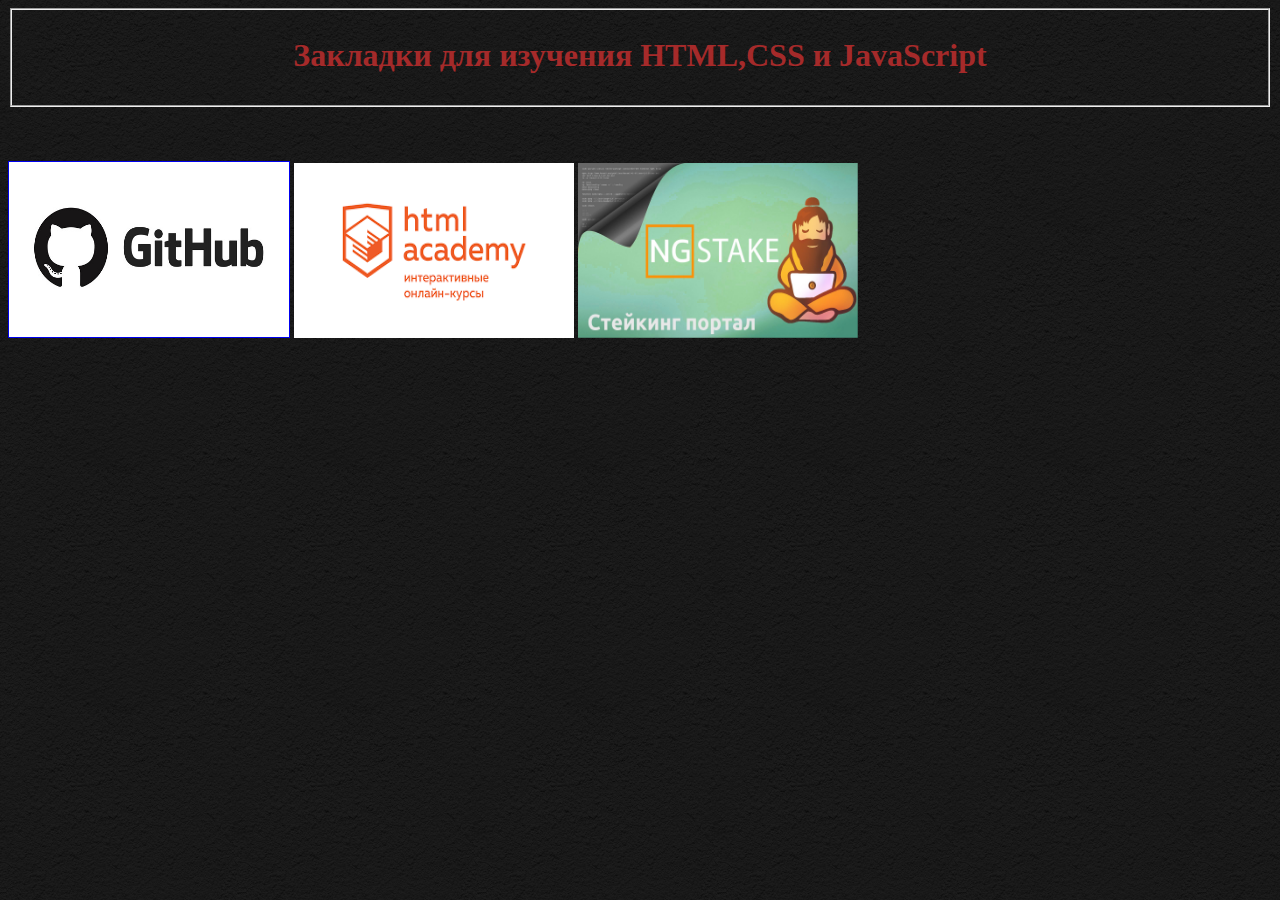
==== Сайт Закладка/index.html @ 87536ad1 "Add files via upload" ====
<!DOCTYPE html>
<html>
  <head>
    <style>
      body {
        color: brown;
      }
    </style>
    <title>Закладки</title>
  </head>

  <body background="Фон сайта закладки.png">
    <fieldset>
      <center>
        <h1>
          <fron color="#fa8e47"
            >Закладки для изучения HTML,CSS и JavaScript</fron
          >
        </h1>
      </center>
    </fieldset>
    <br />
    <br />
    <br />

    <a href="https://github.com/" target="_blank"
      ><img
        width="280"
        height="175"
        border="1"
        src="GitHab Белая широкая.jpg"
        alt="GitHab"
    /></a>
    <a href="https://htmlacademy.ru/" target="_blank"
      ><img width="280" height="175" src="HTML academy.png" alt=""
    /></a>
    <a href="https://nodes.guru/">
      <img width="280" height="175" src="НОДС гуру .jpg" alt="" />
    </a>
  </body>
  <!-- style="margin-left: 500px"  Атрибут для позиционирования картинки -->
</html>
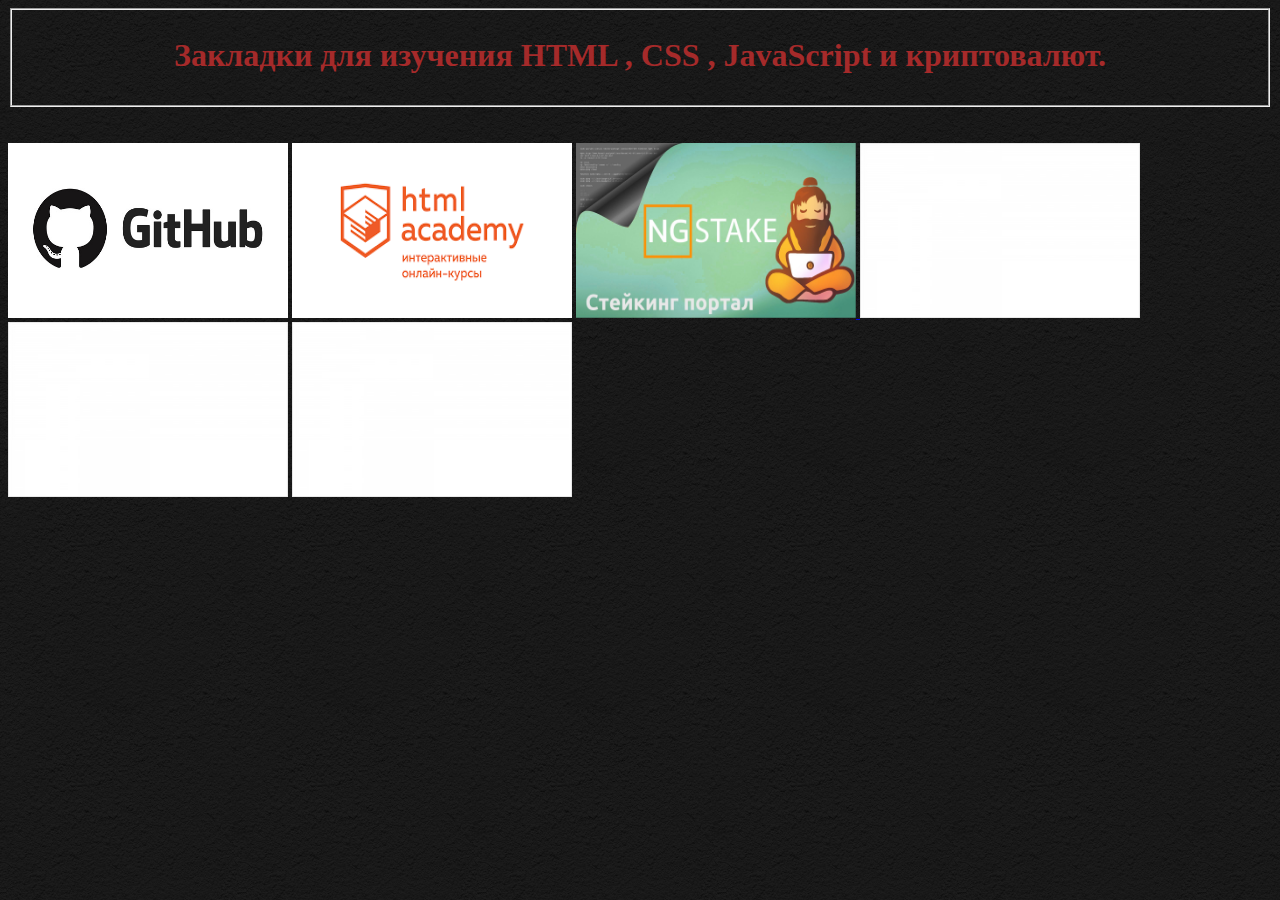
==== commit f74b8c39: "Add files via upload" ====
--- a/Сайт Закладка/index.html
+++ b/Сайт Закладка/index.html
@@ -1,6 +1,8 @@
 <!DOCTYPE html>
 <html>
   <head>
+    <meta charset="utf-8" />
+    <link rel="shortcut icon" href="favicon.ico" type="image/x-icon" />
     <style>
       body {
         color: brown;
@@ -8,35 +10,43 @@
     </style>
     <title>Закладки</title>
   </head>
-
   <body background="Фон сайта закладки.png">
     <fieldset>
       <center>
         <h1>
           <fron color="#fa8e47"
-            >Закладки для изучения HTML,CSS и JavaScript</fron
+            >Закладки для изучения HTML , CSS , JavaScript и криптовалют.</fron
           >
         </h1>
       </center>
     </fieldset>
     <br />
     <br />
-    <br />
-
-    <a href="https://github.com/" target="_blank"
+    <a href="https://github.com/" onclick="audio.play()" target="_blank"
       ><img
         width="280"
         height="175"
-        border="1"
         src="GitHab Белая широкая.jpg"
         alt="GitHab"
     /></a>
-    <a href="https://htmlacademy.ru/" target="_blank"
+    <a href="https://htmlacademy.ru/" onclick="audio.play()" target="_blank"
       ><img width="280" height="175" src="HTML academy.png" alt=""
     /></a>
-    <a href="https://nodes.guru/">
+    <a href="https://nodes.guru/" onclick="audio.play()" target="_blank">
       <img width="280" height="175" src="НОДС гуру .jpg" alt="" />
     </a>
+    <script>
+      var audio = new Audio("Блям.mp3");
+    </script>
+    <a href="#" onclick="audio.play()" target="_blank"
+      ><img width="280" height="175" src="Белый квадрат.jpg" alt=""
+    /></a>
+    <a href="#" onclick="audio.play()" target="_blank"
+      ><img width="280" height="175" src="Белый квадрат.jpg" alt=""
+    /></a>
+    <a href="#" onclick="audio.play()" target="_blank"
+      ><img width="280" height="175" src="Белый квадрат.jpg" alt=""
+    /></a>
   </body>
   <!-- style="margin-left: 500px"  Атрибут для позиционирования картинки -->
 </html>
